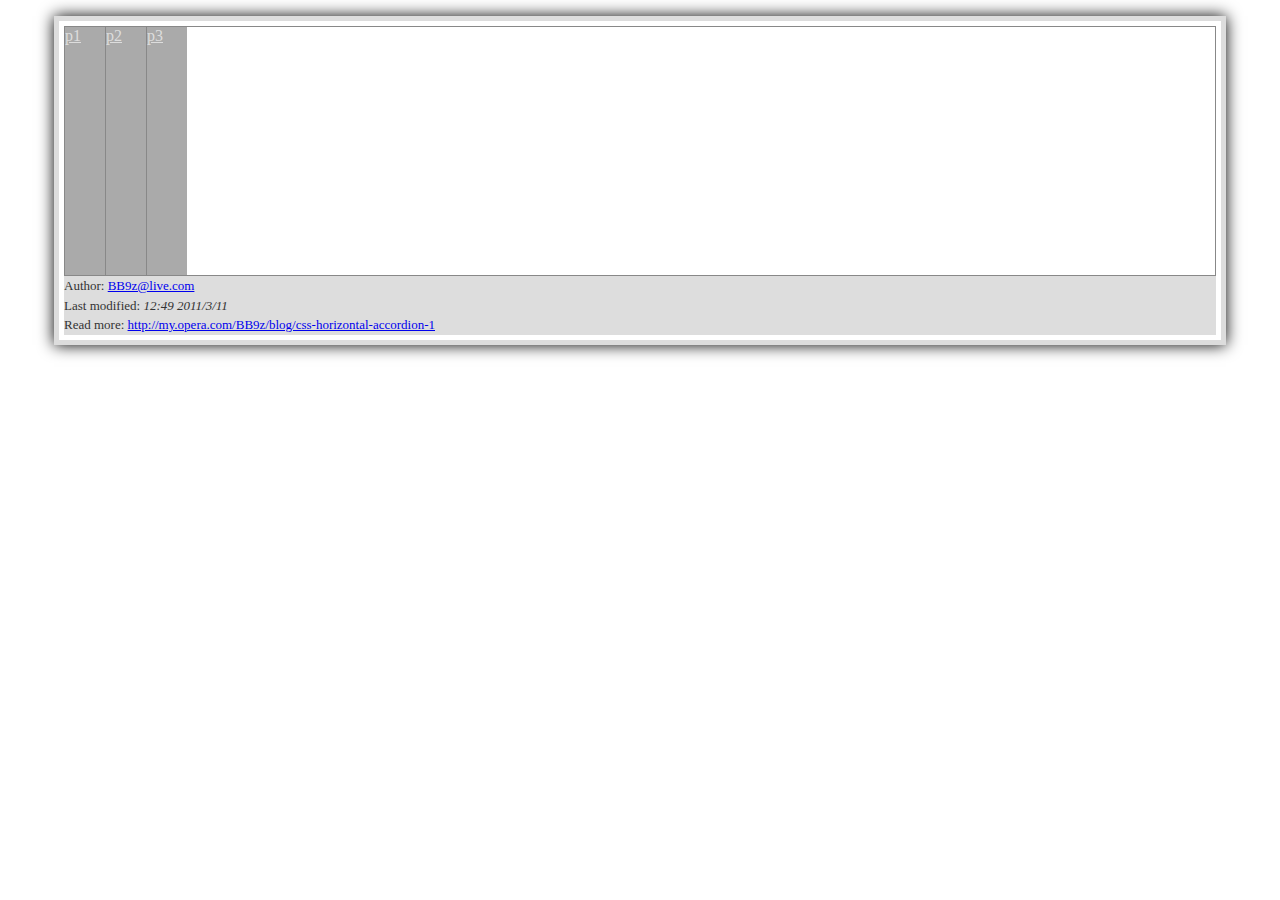
==== demo/accordion-h/part1.html @ cb9a9096 "demo 	+accordion-h" ====
<!DOCTYPE HTML>
<html>
<head>
<meta http-equiv="Content-Type" content="text/html; charset=utf-8">
<meta name="author" content="BB9z@live.com">
<meta name="description" content="CSS练习的示例文件——纯CSS定高宽度自适应水平折叠（Horizontal Accordion）组件">
<meta name="keywords" content="CSS, Horizontal, Accordion, table, 宽度自适应">
<title>PART1: Horizontal Accordion 组件</title>
<link rel="stylesheet" type="text/css" href="../demo-basic.css">
<style type="text/css"><!--

.accordion-h {
	border:1px solid #888;
	border-left:0;
	position:relative;
}

table.ha-t {
	table-layout:auto;
}
table.ha-t td {
	vertical-align:top;
}

.ha-p {
	height:248px;
	border-left:1px solid #888;
}
.ha-h {
	display:block;
	width:40px;
	height:100%;
	float:left;
}
.ha-c {
	height:100%;
	background:#FFF;
	overflow:auto;
}

.ha-h						{background:#AAA;color:#DDD;}
.ha-p:target .ha-h			{background-color:#555;color:#FFF;}
.accordion-h:hover .ha-h	{background:#AAA;color:#DDD;}
.ha-p .ha-h:hover			{background-color:#555;color:#FFF;}

.ha-p:target					{width:100%;}
.accordion-h:hover .ha-p		{width:auto;}
.accordion-h:hover .ha-p:hover	{width:100%;}

.ha-c				{display:none;}
.ha-p:target .ha-c	{display:block;}
.accordion-h:hover .ha-p .ha-c			{display:none;}		/* 为了覆盖 .ha-p:target .ha-c */
.accordion-h:hover .ha-p:hover .ha-c	{display:block;}	/* :hover拥有最高优先级 */

--></style>
</head>
<body><div id="main">
<!-- -->

<div class="accordion-h">
<!--[if lte IE 6]>
Hi，在用旧版IE测试？你应该看到下面不工作了。
<![endif]-->
<table class="ha-t">
	<tr>
		<td class="ha-p" id="ha-p1">
			<a class="ha-h" href="#ha-p1">p1</a>
			<div class="ha-c">c1<br>
			</div>
		</td>
		<td class="ha-p" id="ha-p2">
			<a class="ha-h" href="#ha-p2">p2</a>
			<div class="ha-c">c2<br>
				内容<br>
				比较<br>
				多<br>
				多多<br>
				多多多<br>
				多多多多<br>
				多多多多多<br>
				多多多多多多<br>
				多多多多多多多<br>
				多多多多多多多多<br>
				多多多多多多多多多<br>
				多多多多多多多多多多<br>
				多多多多多多多多多多多<br>
				多多多多多多多多多多多多<br>
				的话
			</div>
		</td>
		<td class="ha-p" id="ha-p3">
			<a class="ha-h" href="#ha-p3">p3</a>
			<div class="ha-c">c3<br>
				内容<br>
				比较<br>
				长长长长长长长长长长长长长长长长长长长长长长长长长长长长长长长长长长长长长长长长长长长长长长长长长长长长长长长长长长长长长长长长长长长长长长长长长长长长长长长长长长长长长长长长长长长长长长长长长长长长长长长长长长长长长长长长长长长长长长长长长长长长长长长长长长长长长长长长长长长长长长长长长长长长长长长长长长长长长长长长长长loooooooooooooooooooooooooooooooooooooooooooong（好吧，我只想说真的很难遇到那么长的单词）<br>
				的话
			</div>
		</td>
	</tr>
</table>

</div><!-- END of accordion-h -->

<!-- -->
<footer>
	<p>Author: <a href="mailto:BB9z@live.com">BB9z@live.com</a></p>
	<p>Last modified: <var>12:49 2011/3/11</var></p>
	<p>Read more: <a href="http://my.opera.com/BB9z/blog/css-horizontal-accordion" hreflang="zh-hans">http://my.opera.com/BB9z/blog/css-horizontal-accordion-1</a></p>
</footer>
</div></body>
</html>
---- demo/demo-basic.css ----
@charset "utf-8";
/*!
	BB9z@live.com
	9:55 2010/2/16
	Code licensed under: CC by-sa
*/

html	{color:#000;background:#FFF;}
body,
div,
p,
blockquote,
dl,dt,dd,
ul,ol,li,
h1,h2,h3,h4,h5,h6,
pre,
code,
form,fieldset,legend,input,textarea,
th,td {
	margin:0;
	padding:0;
}

ol,ul	{list-style-position:outside;padding-left:1em;}
li		{list-style:none;}

table	{border-collapse:collapse;border-spacing:0;}
caption,th	{text-align:left;font-style:normal;font-weight:bold;}

input,textarea,select	{font-family:inherit;font-size:inherit;font-weight:inherit;}
input,textarea,select	{*font-size:100%;}
legend	{color:#000;}

body {
	text-align:center;
}
#main {
	width:90%;
	margin:1em auto;
	padding:5px;
	border:5px solid #DDD;
	-moz-box-shadow:0px 0px 15px #000;
	-webkit-box-shadow:0px 0px 15px #000;
	box-shadow:0px 0px 15px #000;
	text-align:left;
}
header {
	background:#222;
}
h1 {
	text-align:center;
	border-bottom:1px solid #222;
	margin-bottom:.3em;
}
p {
	line-height:1.5;
}
footer {
	color:#333;
	background:#DDD;
	font-size:small;
}
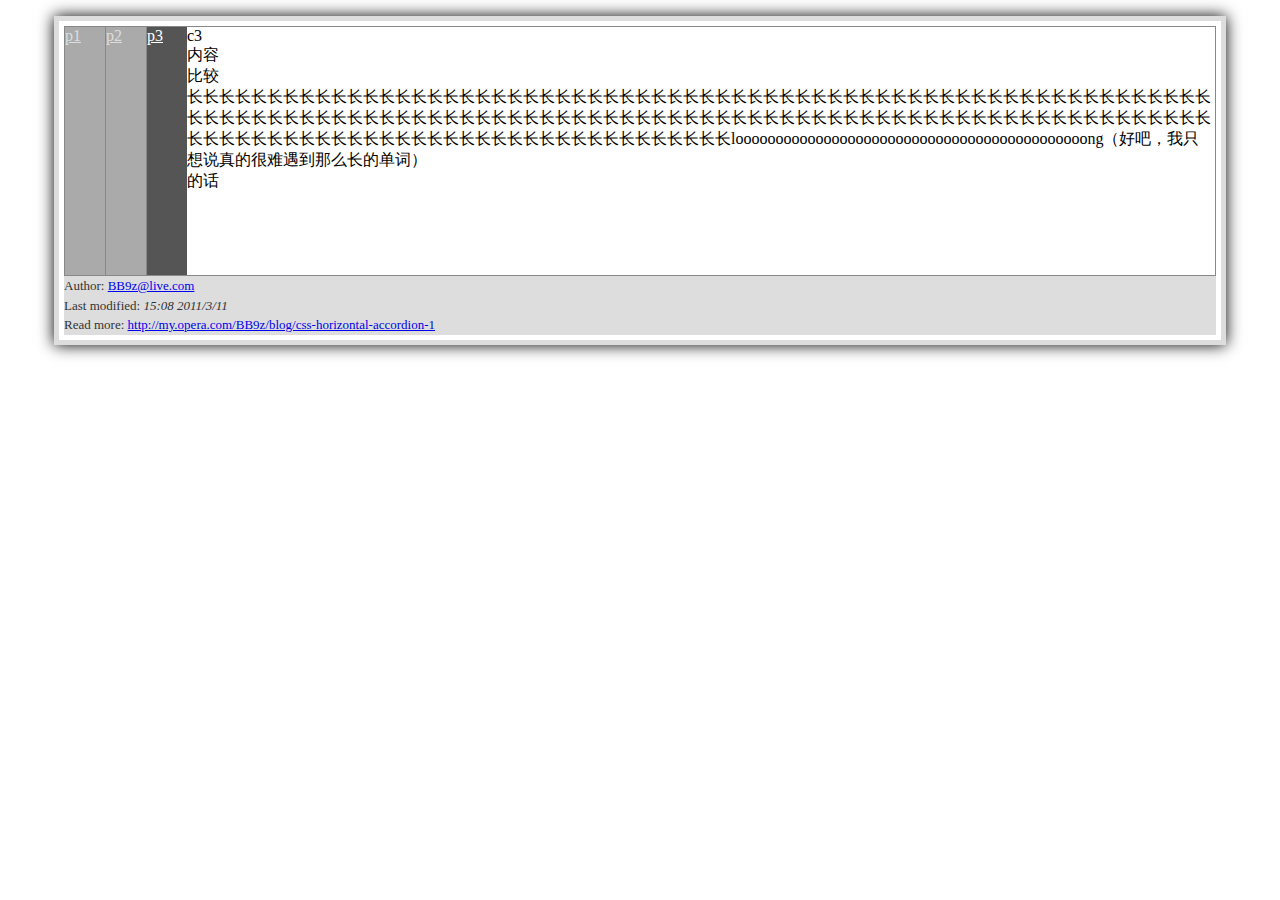
==== commit 4d135669: "demo 	accordion-h ??" ====
--- a/demo/accordion-h/part1.html
+++ b/demo/accordion-h/part1.html
@@ -5,14 +5,13 @@
 <meta name="author" content="BB9z@live.com">
 <meta name="description" content="CSS练习的示例文件——纯CSS定高宽度自适应水平折叠（Horizontal Accordion）组件">
 <meta name="keywords" content="CSS, Horizontal, Accordion, table, 宽度自适应">
-<title>PART1: Horizontal Accordion 组件</title>
+<title>PART1: Horizontal Accordion 组件（基本实现）</title>
 <link rel="stylesheet" type="text/css" href="../demo-basic.css">
 <style type="text/css"><!--
 
 .accordion-h {
 	border:1px solid #888;
 	border-left:0;
-	position:relative;
 }
 
 table.ha-t {
@@ -38,19 +37,26 @@
 	overflow:auto;
 }
 
+.ha-p					{width:auto;}	/* 默认状态 */
+.ha-p.last				{width:100%;}	/* 默认点击状态 */
+.ha-p:target ~ .last	{width:auto;}	/* 清除可能的 默认点击状态 */
+.ha-p:target			{width:100%;}	/* 点击状态 */
+.ha-t:hover .ha-p		{width:auto;}	/* 清除可能的其他状态 */
+.ha-t:hover .ha-p:hover	{width:100%;}	/* 悬停状态 */
+
+.ha-c							{display:none;}		/* 默认状态 */
+.ha-p.last .ha-c				{display:block;}	/* 默认点击状态 */
+.ha-p:target ~ .last .ha-c		{display:none;}		/* 清除可能的 默认点击状态 */
+.ha-p:target .ha-c				{display:block;}	/* 点击状态 */
+.ha-t:hover .ha-p .ha-c			{display:none;}		/* 清除可能的其他状态 */
+.ha-t:hover .ha-p:hover .ha-c	{display:block;}	/* 悬停状态 */
+
 .ha-h						{background:#AAA;color:#DDD;}
+.ha-p.last .ha-h			{background-color:#555;color:#FFF;}
+.ha-p:target ~ .last .ha-h	{background-color:#AAA;color:#DDD;}
 .ha-p:target .ha-h			{background-color:#555;color:#FFF;}
-.accordion-h:hover .ha-h	{background:#AAA;color:#DDD;}
-.ha-p .ha-h:hover			{background-color:#555;color:#FFF;}
-
-.ha-p:target					{width:100%;}
-.accordion-h:hover .ha-p		{width:auto;}
-.accordion-h:hover .ha-p:hover	{width:100%;}
-
-.ha-c				{display:none;}
-.ha-p:target .ha-c	{display:block;}
-.accordion-h:hover .ha-p .ha-c			{display:none;}		/* 为了覆盖 .ha-p:target .ha-c */
-.accordion-h:hover .ha-p:hover .ha-c	{display:block;}	/* :hover拥有最高优先级 */
+.ha-t:hover .ha-h			{background-color:#AAA;color:#DDD;}
+.ha-t:hover .ha-p:hover .ha-h	{background-color:#555;color:#FFF;}
 
 --></style>
 </head>
@@ -88,7 +94,7 @@
 				的话
 			</div>
 		</td>
-		<td class="ha-p" id="ha-p3">
+		<td class="ha-p last" id="ha-p3">
 			<a class="ha-h" href="#ha-p3">p3</a>
 			<div class="ha-c">c3<br>
 				内容<br>
@@ -105,7 +111,7 @@
 <!-- -->
 <footer>
 	<p>Author: <a href="mailto:BB9z@live.com">BB9z@live.com</a></p>
-	<p>Last modified: <var>12:49 2011/3/11</var></p>
+	<p>Last modified: <var>15:08 2011/3/11</var></p>
 	<p>Read more: <a href="http://my.opera.com/BB9z/blog/css-horizontal-accordion" hreflang="zh-hans">http://my.opera.com/BB9z/blog/css-horizontal-accordion-1</a></p>
 </footer>
 </div></body>
--- a/demo/demo-basic.css
+++ b/demo/demo-basic.css
@@ -45,7 +45,6 @@
 	text-align:left;
 }
 header {
-	background:#222;
 }
 h1 {
 	text-align:center;
